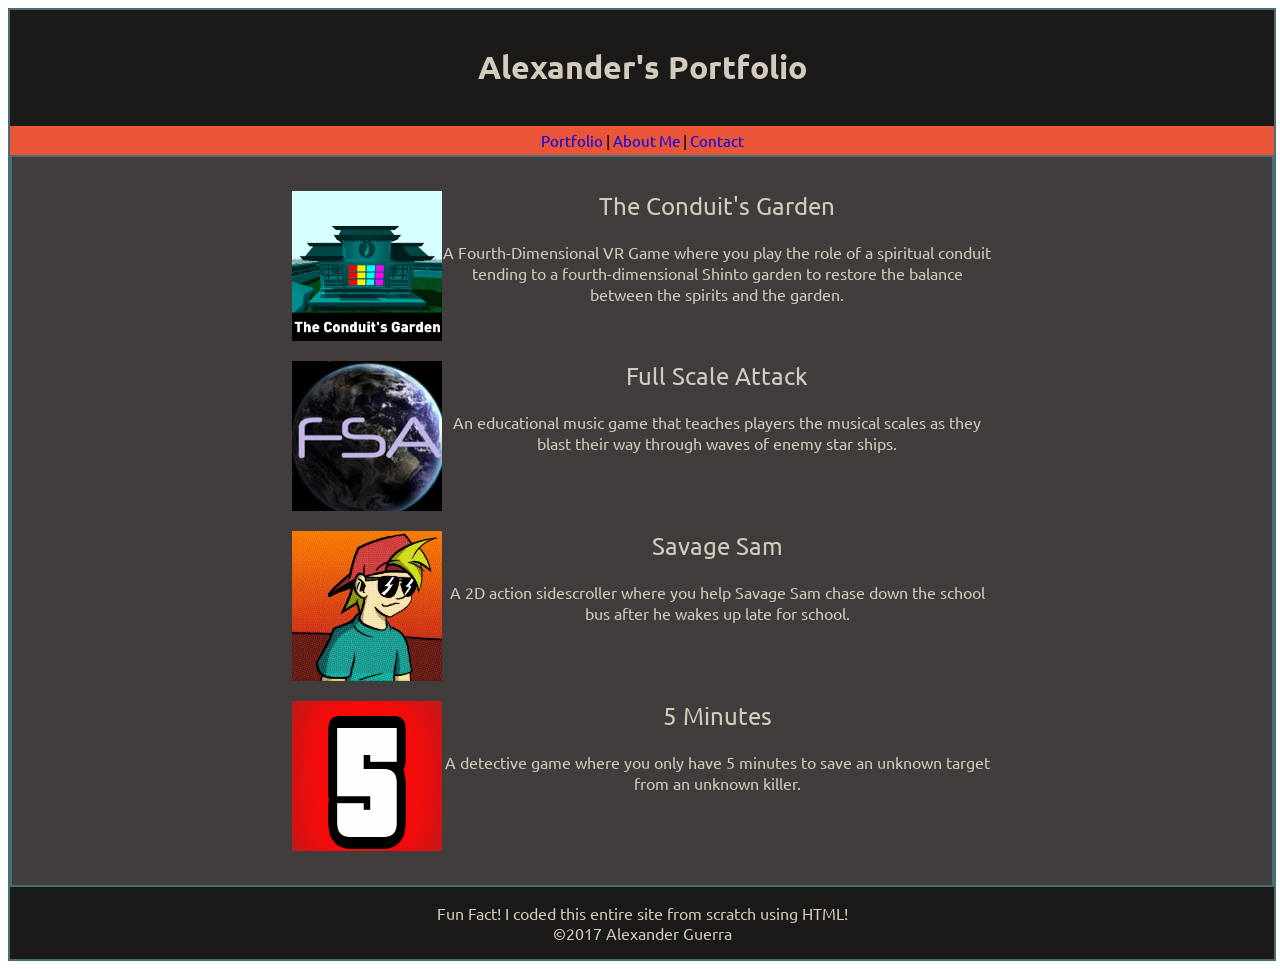
==== portfolio.html @ 94ff18a1 "first push from new cpu Initial Push from new repository on new cpu" ====
<!DOCTYPE html>
<html lang="en">
  <link rel="stylesheet" type="text/css" href="style.css" title="style-sheet"/>
  <link href="https://fonts.googleapis.com/css?family=Ubuntu" rel="stylesheet">
	
  <head>
    <title>Alexander's Portfolio</title>
    <link rel="shortcut icon" href="Images/PDX_logo.png" type="image/png">
    <meta charset="utf-8">
  </head>
  
  <div class="container">
  <body>
  	<header>
    <h1>Alexander's Portfolio</h1>
    </header>
    
    <div id="tabs"><span>
    	<a href="portfolio.html" style="text-decoration: none">Portfolio</a> |
    	<a href="About.html" style="text-decoration: none">About Me</a> |
    	<a href="Contact.html" style="text-decoration: none">Contact</a>
    </span>
    </div>
    
    <article class="homepage"><center>
    	<a href="TCG.html" style="text-decoration: none"><p class="portPiece" id="theconduitsgarden">
    		<img src="Images/the_conduits_garden_thumbnail.png" alt="The Conduit's Garden" width="150" height="150" style="float: left">
    		<span class="portTitetext">The Conduit's Garden</span>
    		<span class="portDisctext">
    			<br><br> A Fourth-Dimensional VR Game where you play the role of a spiritual conduit tending to a fourth-dimensional Shinto garden to restore the balance between the spirits and the garden.
    		</span>
    	</p></a>
    	<a href="FSA.html" style="text-decoration: none"><p class="portPiece" id="fsa">
    		<img src="Images/FSA_thumbnail.png" alt="Full Scale Attack" width="150" height="150" style="float: left">
    		<span class="portTitetext">Full Scale Attack</span>
    		<span class="portDisctext">
    			<br><br>An educational music game that teaches players the musical scales as they blast their way through waves of enemy star ships.
    		</span>
    	</p></a>
    	<a href="SavSam.html" style="text-decoration: none"><p class="portPiece" id="ss">
    		<img src="Images/savage_sam_thumbnail.png" alt="Savage Sam" width="150" height="150" style="float: left">
    		<span class="portTitetext">Savage Sam</span>
    		<span class="portDisctext">
    			<br><br>A 2D action sidescroller where you help Savage Sam chase down the school bus after he wakes up late for school.
    		</span>
    	</p></a>
    	<a href="FIVEMIN.html" style="text-decoration: none"><p class="portPiece" id="5M">
    		<img src="Images/5M_thumbnail.png" alt="5 Minutes" width="150" height="150" style="float: left">
    		<span class="portTitetext">5 Minutes</span>
    		<span class="portDisctext">
    			<br><br>A detective game where you only have 5 minutes to save an unknown target from an unknown killer.
    		</span>
    	</p></a>
    </center></article>
    
    <script>
    	var TCG = document.getElementById("theconduitsgarden");
    	var FSA = document.getElementById("fsa");
    	var SS = document.getElementById("ss");
    	var FIVEMIN = document.getElementById("5M");
    	
    	TCG.addEventListener("mouseover", function(){
    		TCG.setAttribute("style", "background-color: rgb(69,14,116)");
    	}, false);
    	TCG.addEventListener("mouseout", function(){
    		TCG.setAttribute("style", "background-color: rgb(64,61,60)");
    	}, false);
    	
    	FSA.addEventListener("mouseover", function(){
    		FSA.setAttribute("style", "background-color: rgb(69,14,116)");
    	}, false);
    	FSA.addEventListener("mouseout", function(){
    		FSA.setAttribute("style", "background-color: rgb(64,61,60)");
    	}, false);
    	
    	SS.addEventListener("mouseover", function(){
    		SS.setAttribute("style", "background-color: rgb(69,14,116)");
    	}, false);
    	SS.addEventListener("mouseout", function(){
    		SS.setAttribute("style", "background-color: rgb(64,61,60)");
    	}, false);
    	
    	FIVEMIN.addEventListener("mouseover", function(){
    		FIVEMIN.setAttribute("style", "background-color: rgb(69,14,116)");
    	}, false);
    	FIVEMIN.addEventListener("mouseout", function(){
    		FIVEMIN.setAttribute("style", "background-color: rgb(64,61,60)");
    	}, false);
    </script>
    
    <footer>
    	<div>Fun Fact! I coded this entire site from scratch using HTML!</div>
    	<div>&#xA9;2017 Alexander Guerra</div>
    </footer>
  </body>
  </div>
</html>
---- style.css ----
.container {
    width: 100%;
    border: 2px solid rgb(69, 111, 116);
    background-color: rgb(64,61,60);
}

#tabs{
    font-style: initial;
    font-family: 'Ubuntu', sans-serif;
    background-color: rgb(235, 85, 55);
    text-align: center;
    font-size: 2ex;
    padding: 5px;
}

.announcements{
    float: left;
    max-width: 300px;
    margin: 0;
    padding: 1em;
    border: 1px solid rgb(235, 85, 55);
    max-height: 758px;
    overflow-y: auto;
    color: black;

}

.homepage{
    border: 2px solid rgb(69, 111, 116);
    padding: 1em;
    overflow: hidden;
}

.portPiece{
    
    color: rgb(211,203,189);
    padding: 2px;
    overflow: hidden;
    width: 700px;
}

.largetext{
    font-family: 'Ubuntu', sans-serif;
    color: rgb(211,203,189);
    font-size: 120%;
}

.largertext{
    font-family: 'Ubuntu', sans-serif;
    color: rgb(211,203,189);
    font-size: 160%;
}

.portTitetext{
    font-family: 'Ubuntu', sans-serif;
    color: rgb(211,203,189);
    font-size: 150%;
    text-align: right;
}

.portDisctext{
    font-family: 'Ubuntu', sans-serif;
    color: rgb(211,203,189);
    font-size: 100%;
    text-align: right;
}

.silverback{
    color: rgb(147,0,0);
    background-color: rgb(200,200,200);
}

header, footer {
	font-family: 'Ubuntu', sans-serif;
    padding: 1em;
    color: rgb(211,203,189);
    background-color: rgb(28,25,25);
    clear: left;
    text-align: center;
}

.announce_new_date{
    font-style: bold;
    color: rgb(255, 0, 0);
}

.announce_date{
    font-style: bold;
    color: rgb(0, 0, 0);
}

.announce_text{
    font-style: none;
    color: rgb(0, 0, 0);
}
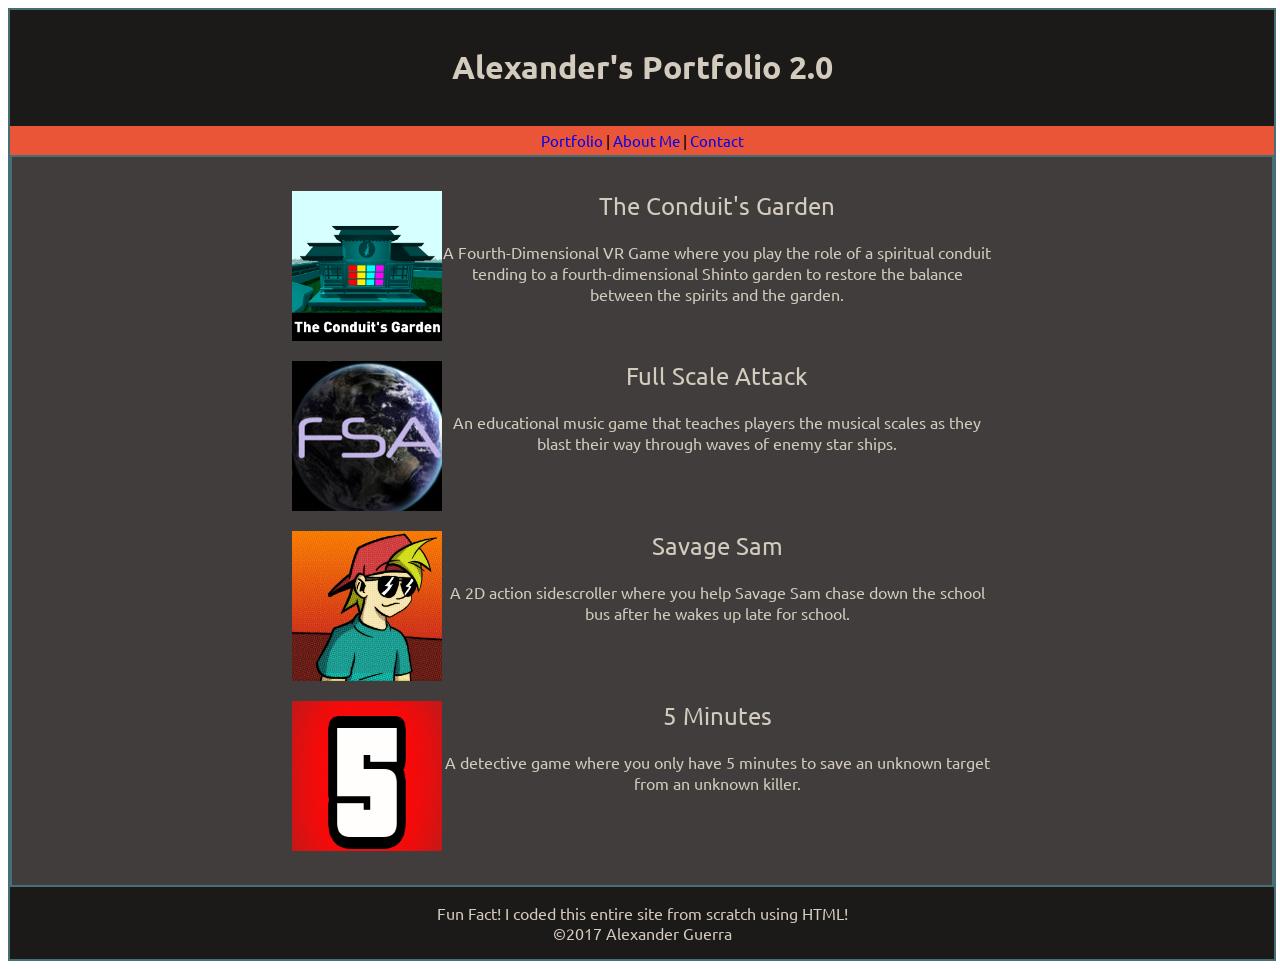
==== commit 4424d1e3: "New header for test" ====
--- a/portfolio.html
+++ b/portfolio.html
@@ -12,7 +12,7 @@
   <div class="container">
   <body>
   	<header>
-    <h1>Alexander's Portfolio</h1>
+    <h1>Alexander's Portfolio 2.0</h1>
     </header>
     
     <div id="tabs"><span>
